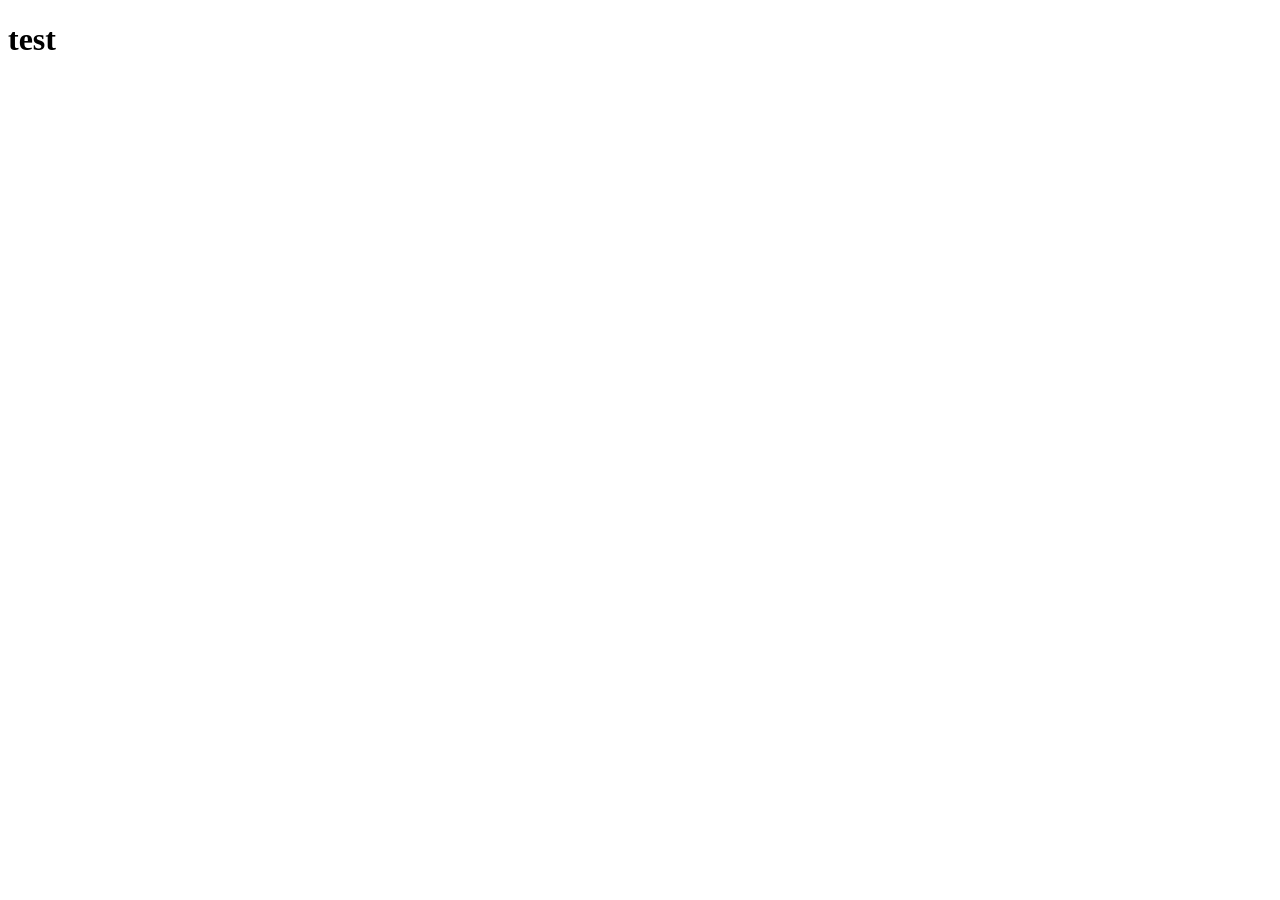
==== index.html @ ccb66d14 "확인 3" ====
<!DOCTYPE html>
<html lang="ko">
  <head>
    <meta charset="UTF-8" />
    <meta http-equiv="X-UA-Compatible" content="IE=edge" />
    <meta name="viewport" content="width=device-width, initial-scale=1.0" />
    <title>테스트 중</title>
  </head>
  <body>
    <h1>test</h1>
  </body>
</html>
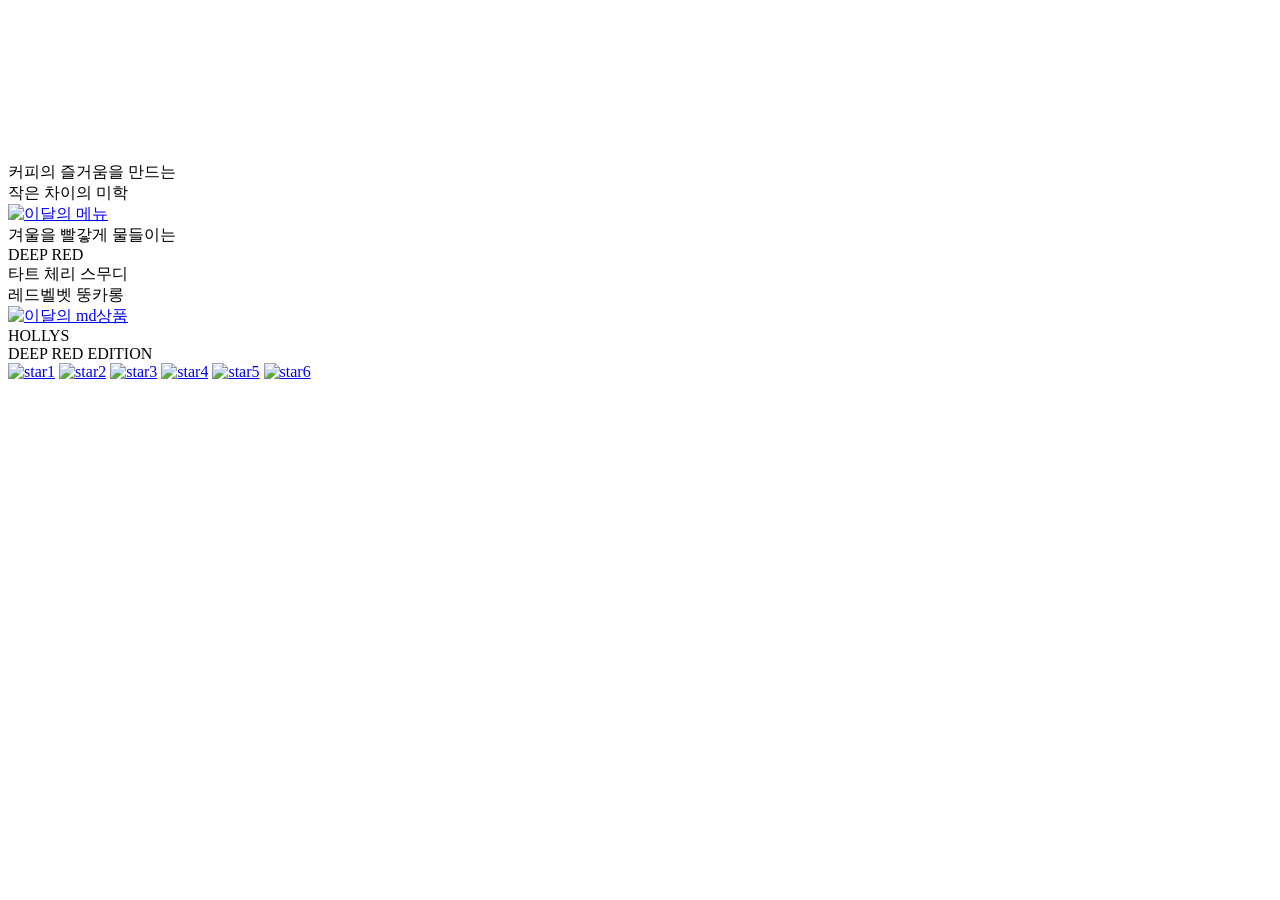
==== commit ed7ab1b6: "확인 4" ====
--- a/index.html
+++ b/index.html
@@ -1,12 +1,104 @@
 <!DOCTYPE html>
 <html lang="ko">
-  <head>
-    <meta charset="UTF-8" />
-    <meta http-equiv="X-UA-Compatible" content="IE=edge" />
-    <meta name="viewport" content="width=device-width, initial-scale=1.0" />
-    <title>테스트 중</title>
-  </head>
-  <body>
-    <h1>test</h1>
-  </body>
-</html>
+
+<head>
+    <meta charset="UTF-8">
+    <meta http-equiv="X-UA-Compatible" content="IE=edge">
+    <meta name="viewport" content="width=device-width, initial-scale=1.0">
+    <title>index</title>
+    <link rel="stylesheet" type="text/css" href="../../styles/reset.css">
+    <link rel="stylesheet" type="text/css" href="main.css">
+    <!-- <link rel="stylesheet" href="../footer_header/header.html"> -->
+    <script src="../../jquery/jquery-3.6.4.min.js"></script>
+    <script src="../../jquery/jquery.js"></script>
+    <script type="text/javascript" src="main.js"></script>
+    <!-- header footer -->
+    <link rel="stylesheet" href="../footer_header/footer.css">
+    <script src="../footer_header/header_call.js"></script>
+    <link rel="stylesheet" href="../footer_header/header.css">
+
+    <!-- font -->
+    <link rel="preconnect" href="https://fonts.googleapis.com">
+    <link rel="preconnect" href="https://fonts.gstatic.com" crossorigin>
+    <link href="https://fonts.googleapis.com/css2?family=Noto+Sans+KR:wght@100;300;400;500;700;900&display=swap"
+        rel="stylesheet">
+
+</head>
+
+<body>
+    <header class="header" id="header"></header>
+    <main style="position: relative; z-index: 10;">
+        <article>
+            <section id="main1" class="main_cont">
+                <div> <!--width:100% height:100% -->
+                    <video src="../../assets/video/main.mp4" autoplay muted loop>
+                        메인 영상
+                    </video>
+                </div>
+
+                <div class="text1"> <!-- width:100%; position:absolut-->
+                    <div class="cof_text"> <!-- position:relative-->
+                        <span>커피의 즐거움을 만드는</span>
+                    </div>
+                    <div class="min_text"> <!-- position:relative-->
+                        <span>작은 차이의 미학</span>
+                    </div>
+                </div>
+            </section>
+
+            <section id="main2" class="main_cont">
+                <div class="menu_wrap" style="display: block;">
+                    <a href="../../views/menu/food/food.html"><img src="../../assets/images/main/foodFontFin.png" alt="이달의 메뉴"> </a>
+                    <div class="menu_t">
+                        <div class="text2">
+                            <div class="win_text">
+                                겨울을 빨갛게 물들이는
+                            </div>
+                            <div class="dep_text">
+                                DEEP RED
+                            </div>
+                        </div>
+                        <div class="menuT">
+                            <div class="tatCh">
+                                타트 체리 스무디
+                            </div>
+                            <div class="macron">
+                                레드벨벳 뚱카롱
+                            </div>
+                        </div>
+                    </div>
+                </div>
+            </section>
+
+            <section id="main3" class="main_cont">
+                <div class="star_cont">
+                    <div class="md_wrap">
+                        <a href="../../views/menu/md/md.html"><img src="../../assets/images/main/mdFontFin.png" alt="이달의 md상품"> </a>
+                        
+                            <div class="hol_text">
+                                HOLLYS
+                            </div>
+                            <div class="dep2_text">
+                                DEEP RED EDITION
+                            </div>
+                        
+                    </div>
+                    <div class="star">
+                        <a href="#none"><img src="../../assets/images/main/pngegg.png" alt="star1" class="star1"></a>
+                        <a href="#none"><img src="../../assets/images/main/pngegg.png" alt="star2" class="star2"></a>
+                        <a href="#none"><img src="../../assets/images/main/pngegg.png" alt="star3" class="star3"></a>
+                        <a href="#none"><img src="../../assets/images/main/pngegg.png" alt="star4" class="star4"></a>
+                        <a href="#none"><img src="../../assets/images/main/pngegg.png" alt="star5" class="star5"></a>
+                        <a href="#none"><img src="../../assets/images/main/pngegg.png" alt="star6" class="star6"></a>
+                    </div>
+                </div>
+            </section>
+
+        </article>
+    </main>
+    <footer class="footer" id="footer" style="position: fixed; bottom: 0;"></footer>
+
+
+</body>
+
+</html>
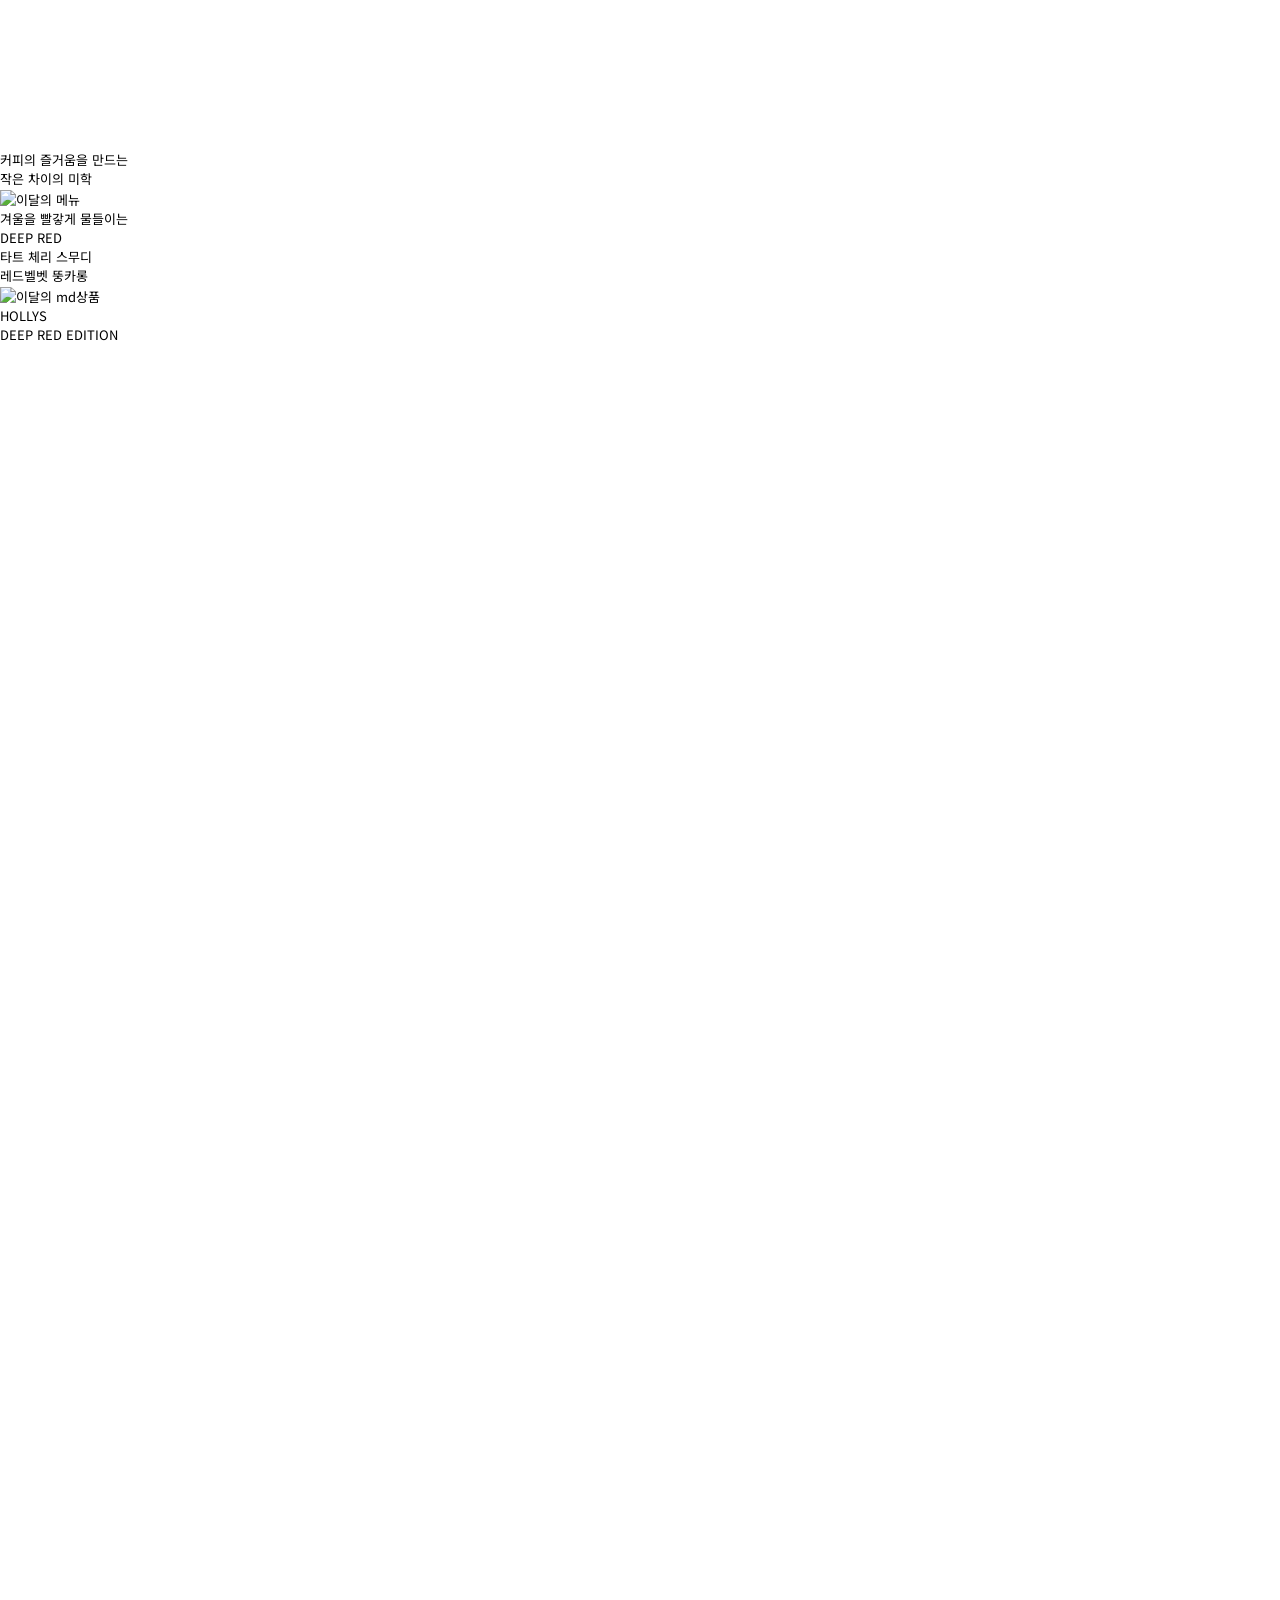
==== commit 7b1c440d: "제이쿼리, 스타일 폴더 추가" ====
--- a/index.html
+++ b/index.html
@@ -1,104 +1,140 @@
 <!DOCTYPE html>
 <html lang="ko">
-
-<head>
-    <meta charset="UTF-8">
-    <meta http-equiv="X-UA-Compatible" content="IE=edge">
-    <meta name="viewport" content="width=device-width, initial-scale=1.0">
+  <head>
+    <meta charset="UTF-8" />
+    <meta http-equiv="X-UA-Compatible" content="IE=edge" />
+    <meta name="viewport" content="width=device-width, initial-scale=1.0" />
     <title>index</title>
-    <link rel="stylesheet" type="text/css" href="../../styles/reset.css">
-    <link rel="stylesheet" type="text/css" href="main.css">
+    <link rel="stylesheet" type="text/css" href="/src/styles/reset.css" />
+    <link rel="stylesheet" type="text/css" href="/src/views/main/main.css" />
+    <link rel="shortcut icon" href="/src/assets/images/favicon.png" />
     <!-- <link rel="stylesheet" href="../footer_header/header.html"> -->
-    <script src="../../jquery/jquery-3.6.4.min.js"></script>
-    <script src="../../jquery/jquery.js"></script>
+    <script src="/src/jquery/jquery-3.6.4.min.js"></script>
+    <script src="/src/jquery/jquery.js"></script>
     <script type="text/javascript" src="main.js"></script>
     <!-- header footer -->
-    <link rel="stylesheet" href="../footer_header/footer.css">
+    <link rel="stylesheet" href="../footer_header/footer.css" />
     <script src="../footer_header/header_call.js"></script>
-    <link rel="stylesheet" href="../footer_header/header.css">
+    <link rel="stylesheet" href="../footer_header/header.css" />
 
     <!-- font -->
-    <link rel="preconnect" href="https://fonts.googleapis.com">
-    <link rel="preconnect" href="https://fonts.gstatic.com" crossorigin>
-    <link href="https://fonts.googleapis.com/css2?family=Noto+Sans+KR:wght@100;300;400;500;700;900&display=swap"
-        rel="stylesheet">
+    <link rel="preconnect" href="https://fonts.googleapis.com" />
+    <link rel="preconnect" href="https://fonts.gstatic.com" crossorigin />
+    <link
+      href="https://fonts.googleapis.com/css2?family=Noto+Sans+KR:wght@100;300;400;500;700;900&display=swap"
+      rel="stylesheet"
+    />
 
-</head>
+    <script>
+      document.title = "할리스";
+    </script>
+  </head>
 
-<body>
+  <body>
     <header class="header" id="header"></header>
-    <main style="position: relative; z-index: 10;">
-        <article>
-            <section id="main1" class="main_cont">
-                <div> <!--width:100% height:100% -->
-                    <video src="../../assets/video/main.mp4" autoplay muted loop>
-                        메인 영상
-                    </video>
-                </div>
+    <main style="position: relative; z-index: 10">
+      <article>
+        <section id="main1" class="main_cont">
+          <div>
+            <!--width:100% height:100% -->
+            <video src="/src/assets/video/main.mp4" autoplay muted loop>
+              메인 영상
+            </video>
+          </div>
 
-                <div class="text1"> <!-- width:100%; position:absolut-->
-                    <div class="cof_text"> <!-- position:relative-->
-                        <span>커피의 즐거움을 만드는</span>
-                    </div>
-                    <div class="min_text"> <!-- position:relative-->
-                        <span>작은 차이의 미학</span>
-                    </div>
-                </div>
-            </section>
+          <div class="text1">
+            <!-- width:100%; position:absolut-->
+            <div class="cof_text">
+              <!-- position:relative-->
+              <span>커피의 즐거움을 만드는</span>
+            </div>
+            <div class="min_text">
+              <!-- position:relative-->
+              <span>작은 차이의 미학</span>
+            </div>
+          </div>
+        </section>
 
-            <section id="main2" class="main_cont">
-                <div class="menu_wrap" style="display: block;">
-                    <a href="../../views/menu/food/food.html"><img src="../../assets/images/main/foodFontFin.png" alt="이달의 메뉴"> </a>
-                    <div class="menu_t">
-                        <div class="text2">
-                            <div class="win_text">
-                                겨울을 빨갛게 물들이는
-                            </div>
-                            <div class="dep_text">
-                                DEEP RED
-                            </div>
-                        </div>
-                        <div class="menuT">
-                            <div class="tatCh">
-                                타트 체리 스무디
-                            </div>
-                            <div class="macron">
-                                레드벨벳 뚱카롱
-                            </div>
-                        </div>
-                    </div>
-                </div>
-            </section>
+        <section id="main2" class="main_cont">
+          <div class="menu_wrap" style="display: block">
+            <a href="/src/views/menu/food/food.html"
+              ><img
+                src="/src/assets/images/main/foodFontFin.png"
+                alt="이달의 메뉴"
+              />
+            </a>
+            <div class="menu_t">
+              <div class="text2">
+                <div class="win_text">겨울을 빨갛게 물들이는</div>
+                <div class="dep_text">DEEP RED</div>
+              </div>
+              <div class="menuT">
+                <div class="tatCh">타트 체리 스무디</div>
+                <div class="macron">레드벨벳 뚱카롱</div>
+              </div>
+            </div>
+          </div>
+        </section>
 
-            <section id="main3" class="main_cont">
-                <div class="star_cont">
-                    <div class="md_wrap">
-                        <a href="../../views/menu/md/md.html"><img src="../../assets/images/main/mdFontFin.png" alt="이달의 md상품"> </a>
-                        
-                            <div class="hol_text">
-                                HOLLYS
-                            </div>
-                            <div class="dep2_text">
-                                DEEP RED EDITION
-                            </div>
-                        
-                    </div>
-                    <div class="star">
-                        <a href="#none"><img src="../../assets/images/main/pngegg.png" alt="star1" class="star1"></a>
-                        <a href="#none"><img src="../../assets/images/main/pngegg.png" alt="star2" class="star2"></a>
-                        <a href="#none"><img src="../../assets/images/main/pngegg.png" alt="star3" class="star3"></a>
-                        <a href="#none"><img src="../../assets/images/main/pngegg.png" alt="star4" class="star4"></a>
-                        <a href="#none"><img src="../../assets/images/main/pngegg.png" alt="star5" class="star5"></a>
-                        <a href="#none"><img src="../../assets/images/main/pngegg.png" alt="star6" class="star6"></a>
-                    </div>
-                </div>
-            </section>
+        <section id="main3" class="main_cont">
+          <div class="star_cont">
+            <div class="md_wrap">
+              <a href="/src/views/menu/md/md.html"
+                ><img
+                  src="/src/assets/images/main/mdFontFin.png"
+                  alt="이달의 md상품"
+                />
+              </a>
 
-        </article>
+              <div class="hol_text">HOLLYS</div>
+              <div class="dep2_text">DEEP RED EDITION</div>
+            </div>
+            <div class="star">
+              <a href="#none"
+                ><img
+                  src="/src/assets/images/main/pngegg.png"
+                  alt="star1"
+                  class="star1"
+              /></a>
+              <a href="#none"
+                ><img
+                  src="/src/assets/images/main/pngegg.png"
+                  alt="star2"
+                  class="star2"
+              /></a>
+              <a href="#none"
+                ><img
+                  src="/src/assets/images/main/pngegg.png"
+                  alt="star3"
+                  class="star3"
+              /></a>
+              <a href="#none"
+                ><img
+                  src="/src/assets/images/main/pngegg.png"
+                  alt="star4"
+                  class="star4"
+              /></a>
+              <a href="#none"
+                ><img
+                  src="/src/assets/images/main/pngegg.png"
+                  alt="star5"
+                  class="star5"
+              /></a>
+              <a href="#none"
+                ><img
+                  src="/src/assets/images/main/pngegg.png"
+                  alt="star6"
+                  class="star6"
+              /></a>
+            </div>
+          </div>
+        </section>
+      </article>
     </main>
-    <footer class="footer" id="footer" style="position: fixed; bottom: 0;"></footer>
-
-
-</body>
-
-</html>+    <footer
+      class="footer"
+      id="footer"
+      style="position: fixed; bottom: 0"
+    ></footer>
+  </body>
+</html>
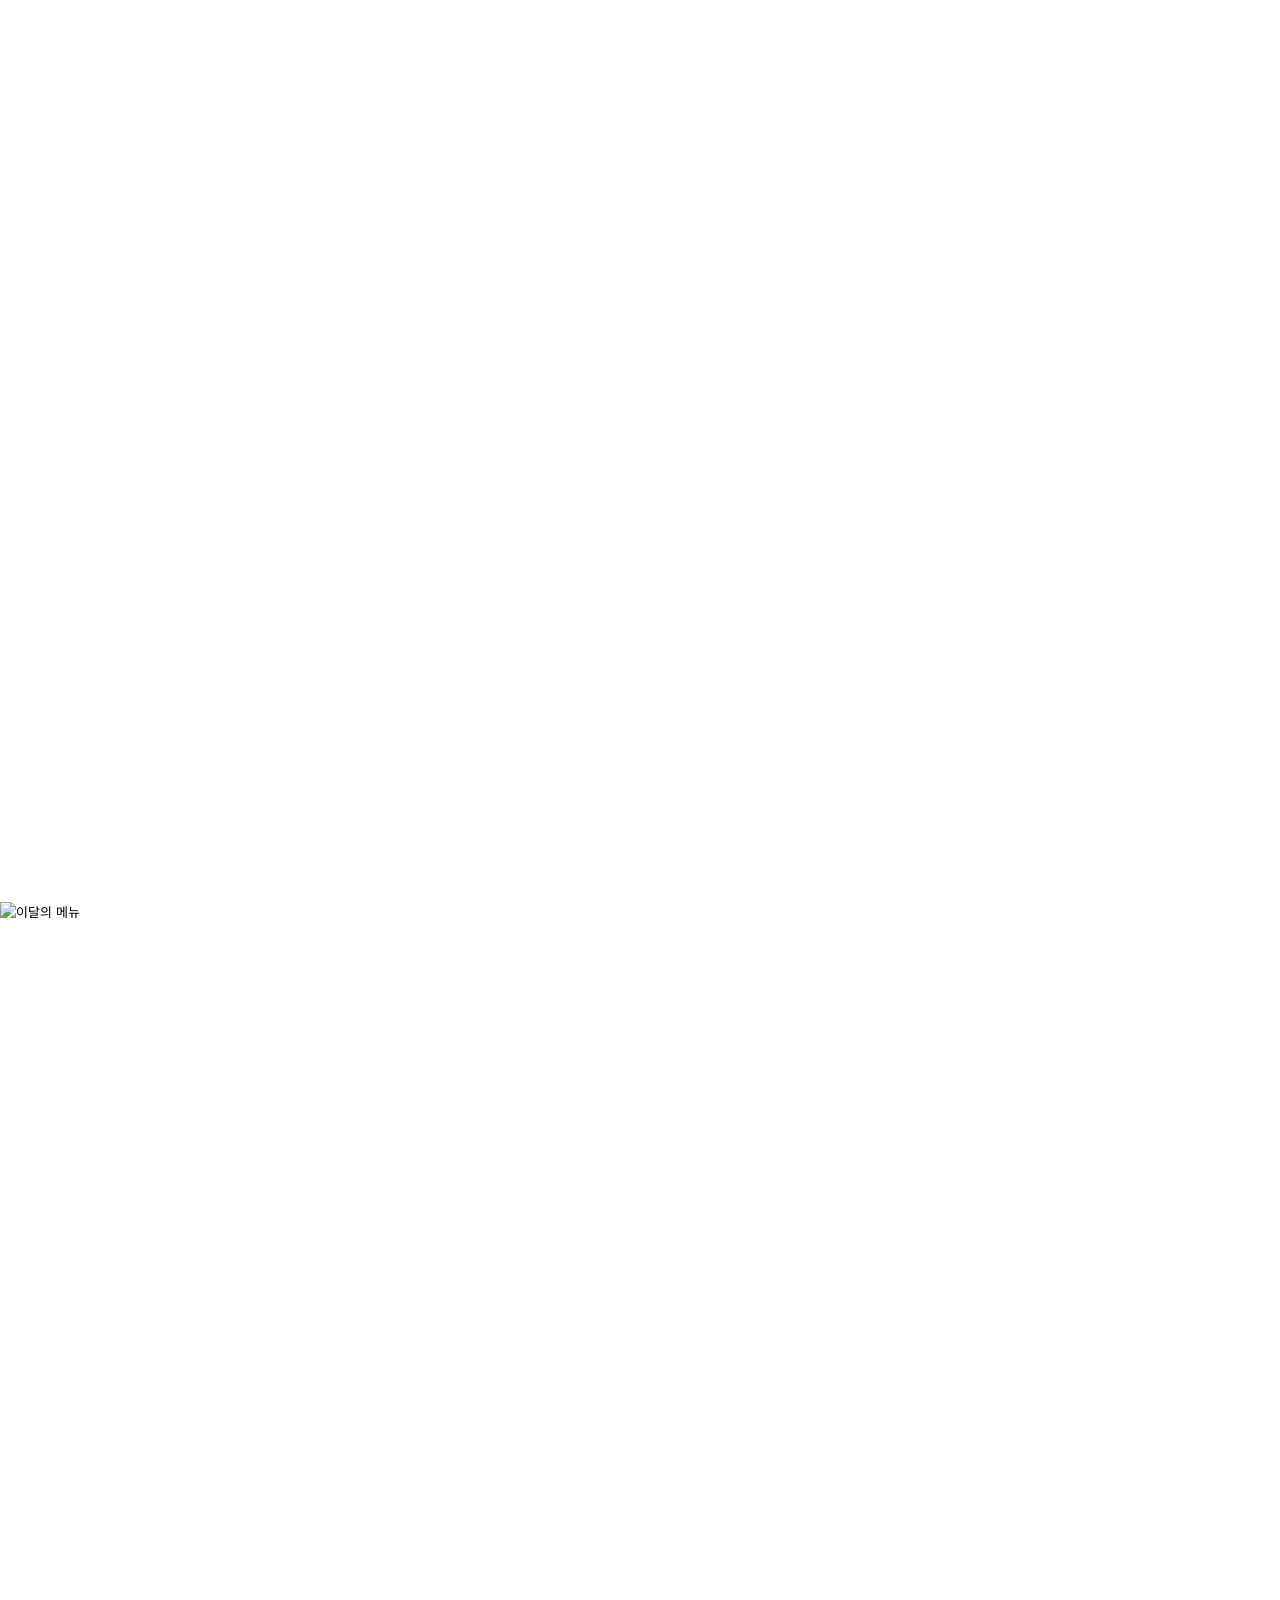
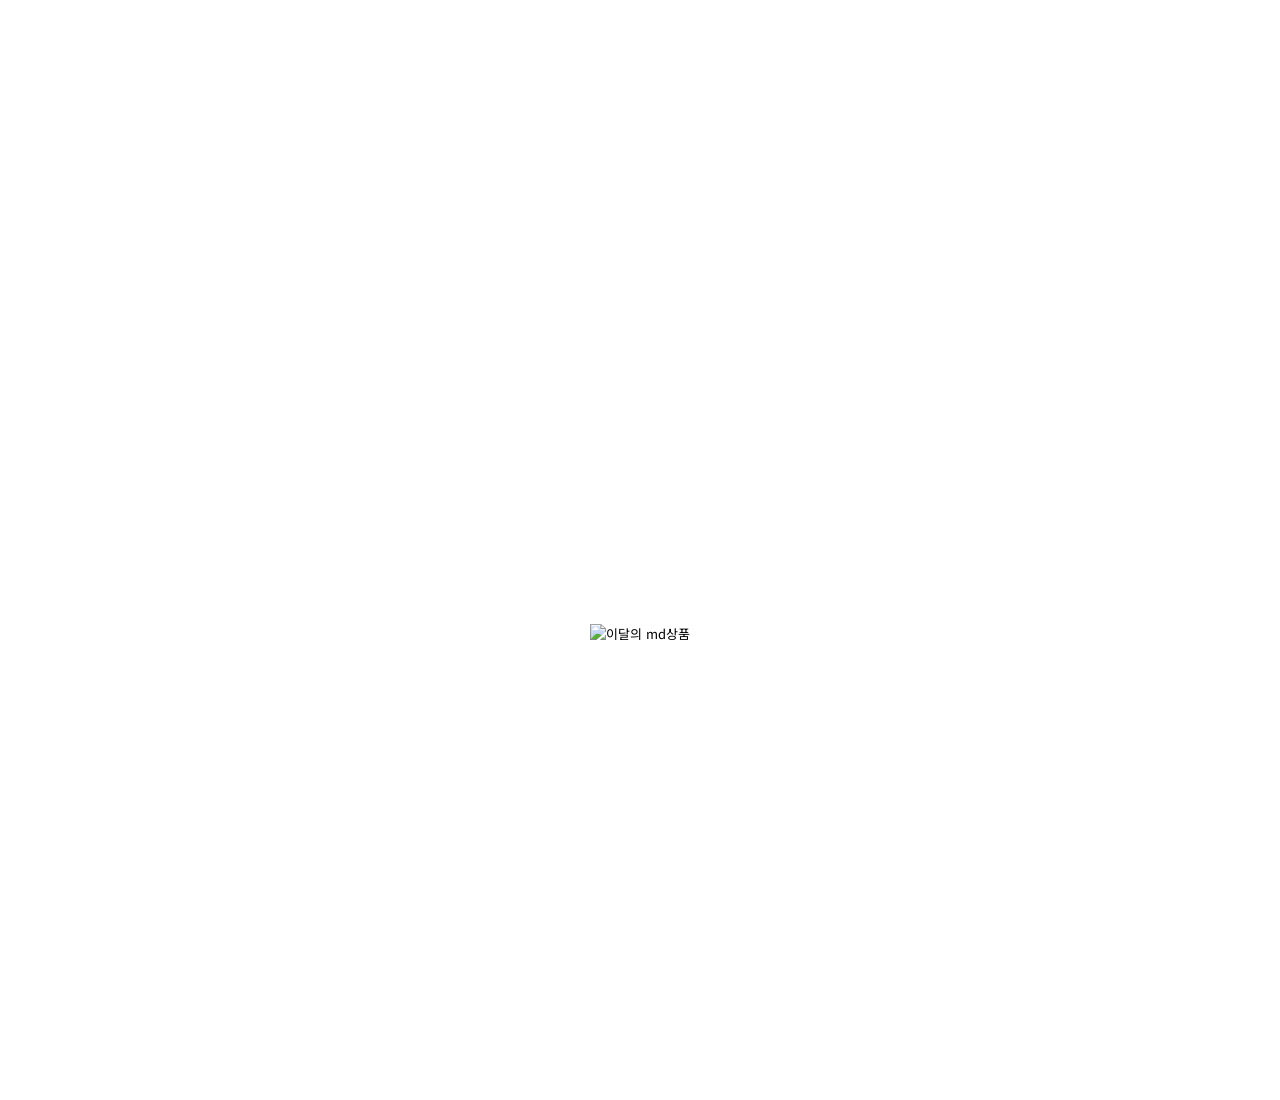
==== commit 16c242a9: "폴더 추가" ====
--- a/index.html
+++ b/index.html
@@ -11,7 +11,7 @@
     <!-- <link rel="stylesheet" href="../footer_header/header.html"> -->
     <script src="/src/jquery/jquery-3.6.4.min.js"></script>
     <script src="/src/jquery/jquery.js"></script>
-    <script type="text/javascript" src="main.js"></script>
+    <script type="text/javascript" src="/src/views/main/main.js"></script>
     <!-- header footer -->
     <link rel="stylesheet" href="../footer_header/footer.css" />
     <script src="../footer_header/header_call.js"></script>
--- a/src/views/main/main.css
+++ b/src/views/main/main.css
@@ -0,0 +1,312 @@
+
+
+body {
+    width: 100%;
+    overflow: hidden;
+}
+
+
+main {
+    width: 100%;
+    min-height: 899px;
+    min-width: 1200px;
+    /* height: 100vh; */
+    position: relative;
+    z-index: 10;
+    transition: 0.5s;
+}
+.main3{
+    padding-top: 56.25%;
+}
+.text3{
+    padding-top: 56.25%;
+}
+.star > *{
+    padding-top: 56.25%;
+}
+article {
+    position: absolute;
+    top: 0;
+    width: 100%;
+
+
+    transition: 0.5s;
+
+}
+
+section {
+    width: 100%;
+
+    transition: 1s;
+    overflow: hidden;
+}
+
+.main_cont {
+    width: 100%;
+    min-width: 100%;
+    min-width: 1200px;
+    min-height: 100vh;
+    height: 100vh;
+    position: relative;
+}
+
+.main_cont>div:first-child {
+    width: 100%;
+    height: 100%;
+}
+
+.main_cont>* {
+    display: flex;
+    align-items: center;
+    /* 수직 가운데 정렬 */
+    justify-content: center;
+    /* 수평 가운데 정렬 */
+}
+
+.main_cont>div>video {
+    width: 100%;
+    max-width: 130%;
+    min-width: 1200px;
+    height: 100vh;
+    z-index: -1;
+
+    object-fit: cover;
+}
+
+
+
+
+
+/*텍스트*/
+.text1 {
+    width: 100%;
+    position: absolute;
+    top: 120px;
+    right: 0;
+    display: flex;
+    flex-direction: column;
+    align-items: flex-end;
+    z-index: 2;
+    overflow: hidden;
+    opacity: 0;
+}
+
+.cof_text {
+    position: relative;
+    color: white;
+    font-size: 100px;
+    font-weight: 900;
+    font-family: 'Noto Sans KR', sans-serif;
+    z-index: 3;
+}
+
+.min_text {
+    position: relative;
+    padding: 20px;
+    color: white;
+    font-size: 100px;
+    font-weight: 900;
+    font-family: 'Noto Sans KR', sans-serif;
+    z-index: 3;
+}
+
+/*텍스트 호버 효과*/
+.cof_text::after,
+.min_text::after {
+    display: block;
+    content: '';
+    border-bottom: solid 40px #ea2129;
+    position: absolute;
+    width: 100%;
+    transform: scaleX(0);
+    transition: transform 250ms ease-in-out;
+    bottom: 0;
+    z-index: -1;
+}
+
+.cof_text:hover::after,
+.min_text:hover::after {
+    transform: scaleX(1);
+    bottom: -10px;
+}
+
+/* 푸드 페이지 */
+.menu_wrap{
+    position: relative;
+    width: 100%;
+    min-width: 1200px;
+}
+.menu_wrap a img{
+    width: 100%;
+    height: 100%;
+}
+.win_text {
+    position: absolute;
+    left: 300px;
+    top: 480px;
+    padding: 20px;
+    color: white;
+    font-size: 40px;
+    display: inline-block;
+    font-family: 'Noto Sans KR', sans-serif;
+    font-weight: 300;
+    opacity: 0;
+}
+
+.dep_text {
+    position: absolute;
+    left: 390px;
+    top: 530px;
+    padding: 20px;
+    color: white;
+    font-size: 40px;
+    display: inline-block;
+    font-family: 'Noto Sans KR', sans-serif;
+    font-weight: 900;
+    opacity: 0;
+}
+
+
+.tatCh {
+    position: absolute;
+    right: 850px;
+    top: 355px;
+    padding: 20px;
+    color: white;
+    font-size: 18px;
+    display: inline-block;
+    font-family: 'Noto Sans KR', sans-serif;
+    font-weight: 500;
+}
+
+.macron {
+    position: absolute;
+    right: 560px;
+    bottom: 259px;
+    padding: 20px;
+    color: white;
+    font-size: 18px;
+    display: inline-block;
+    font-family: 'Noto Sans KR', sans-serif;
+    font-weight: 500;
+}
+
+/* md 상품 페이지 */
+.md_wrap{
+    position: relative;
+    aspect-ratio: 16/9;
+}
+
+.hol_text {
+    position: absolute;
+    left: 830px;
+    top: 490px;
+    padding: 20px;
+    color: transparent;
+    font-size: 60px;
+    display: inline-block;
+    font-family: 'Noto Sans KR', sans-serif;
+    -webkit-text-stroke-width: 2px;
+    -webkit-text-stroke-color: white;
+    opacity: 0;
+}
+
+.dep2_text {
+    position: absolute;
+    left: 680px;
+    top: 550px;
+    padding: 20px;
+    color: transparent;
+    /* 글자 색을 투명하게 설정 */
+    font-size: 60px;
+    display: inline-block;
+    font-family: 'Noto Sans KR', sans-serif;
+    -webkit-text-stroke-width: 2px;
+    -webkit-text-stroke-color: white;
+    opacity: 0;
+    /* 외곽선 색을 흰색으로 설정 */
+}
+
+/* 텍스트 페이드 인 효과 */
+.text-fade-in {
+    opacity: 0;
+    animation: fade-in 1s forwards;
+    transition: opacity 0.5s ease;
+}
+
+@keyframes fade-in {
+    from {
+        opacity: 0;
+        transform: translateY(20px);
+
+    }
+
+    to {
+        opacity: 1;
+        transform: translateY(0);
+    }
+}
+
+
+.star{
+    position: relative;
+    aspect-ratio: 16/9;
+}
+.star1{
+    animation: motion 0.8s linear 0s infinite alternate;
+    position: absolute;
+    right: 800px;
+    bottom: 45px;
+    height: 70px;
+    width: 70px; 
+}
+.star2{
+    animation: motion 0.9s linear 0s infinite alternate;
+    position: absolute;
+    right: 1080px;
+    bottom: 55px;
+    height: 30px;
+    width: 30px; 
+}
+.star3{
+    animation: motion 0.4s linear 0s infinite alternate;
+    position: absolute;
+    right: 1140px;
+    bottom: -30px;
+    height: 50px;
+    width: 50px; 
+}
+.star4{
+    animation: motion 0.7s linear 0s infinite alternate;
+    position: absolute;
+    right: 1100px;
+    bottom: -155px;
+    height: 40px;
+    width: 40px; 
+}
+.star5{
+    animation: motion 0.5s linear 0s infinite alternate;
+    position: absolute;
+    right: 800px;
+    bottom: -195px;
+    height: 30px;
+    width: 30px; 
+}
+.star6{
+    animation: motion 0.6s linear 0s infinite alternate;
+    position: absolute;
+    right: 750px;
+    bottom: -30px;
+    height: 30px;
+    width: 30px; 
+}
+
+@keyframes motion {
+    0% {
+        margin-top: 200px;
+    }
+
+    100% {
+        margin-bottom: 13px;
+    }
+}
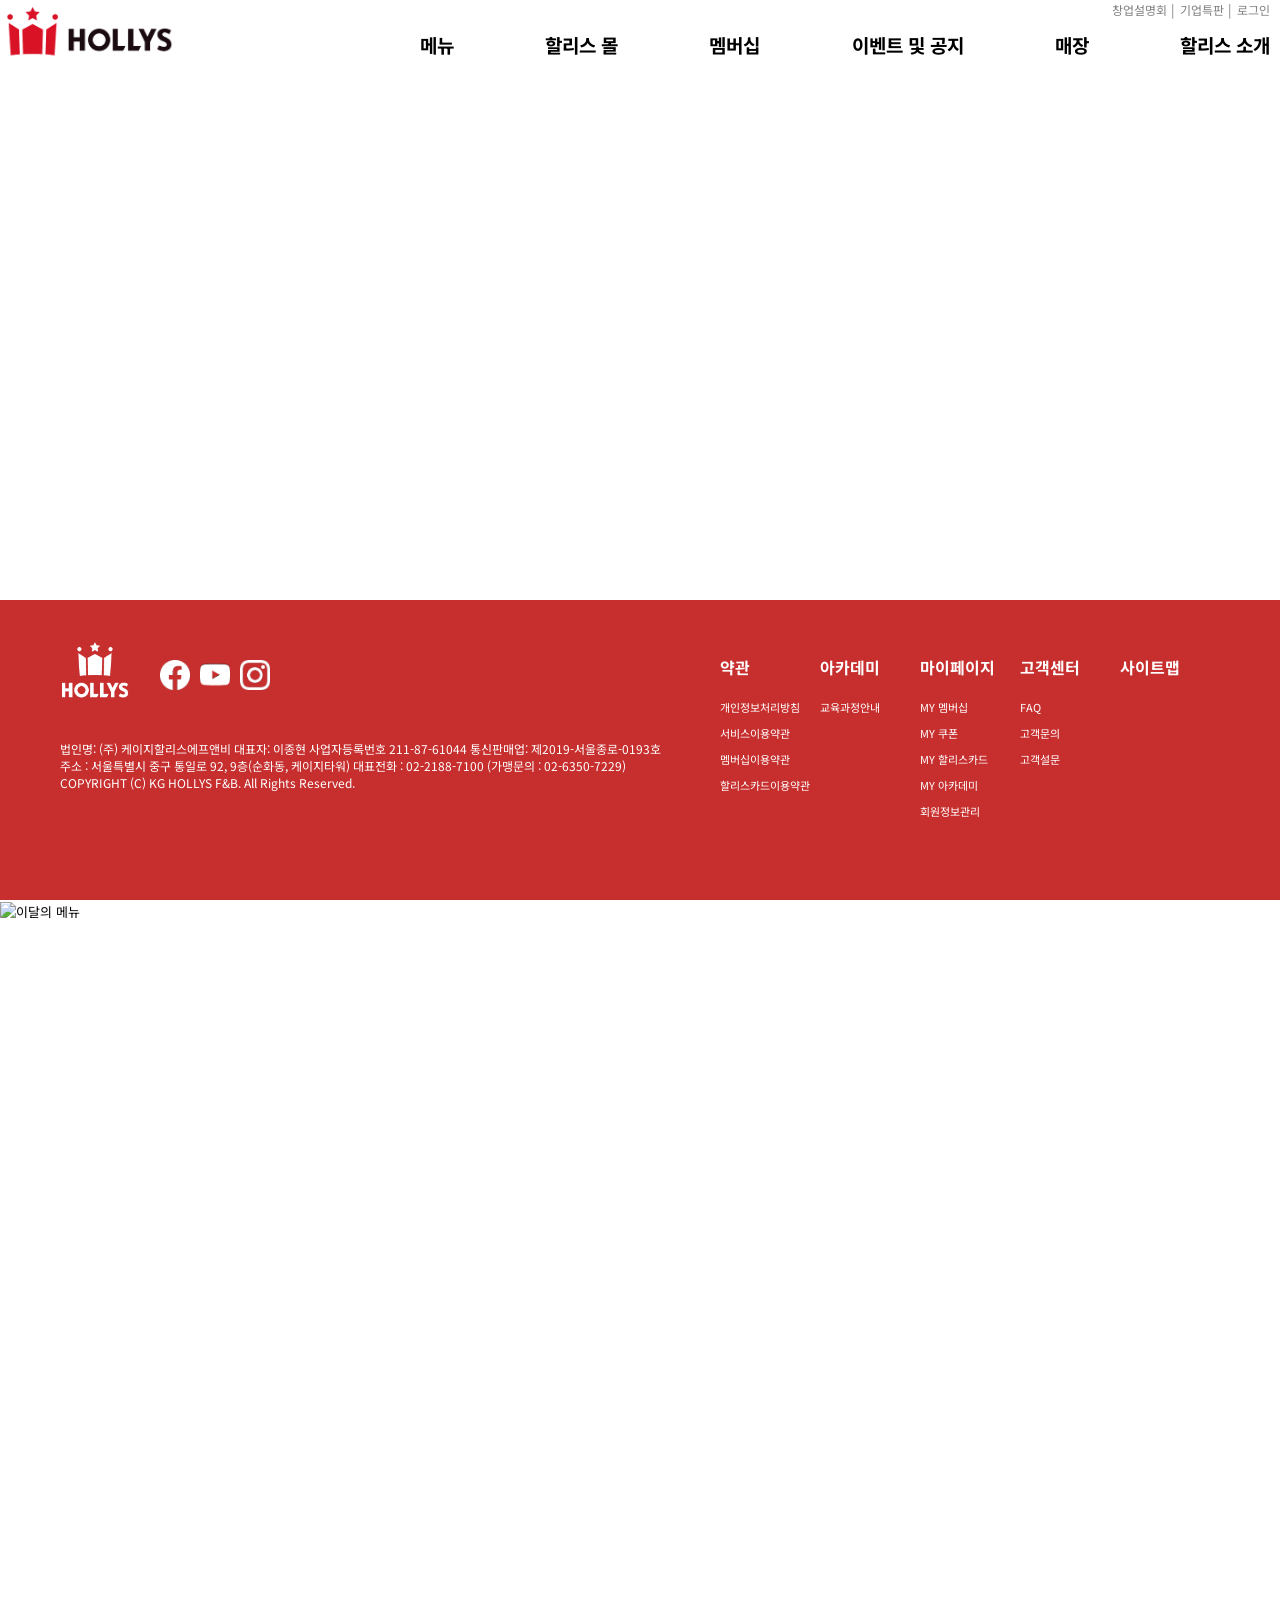
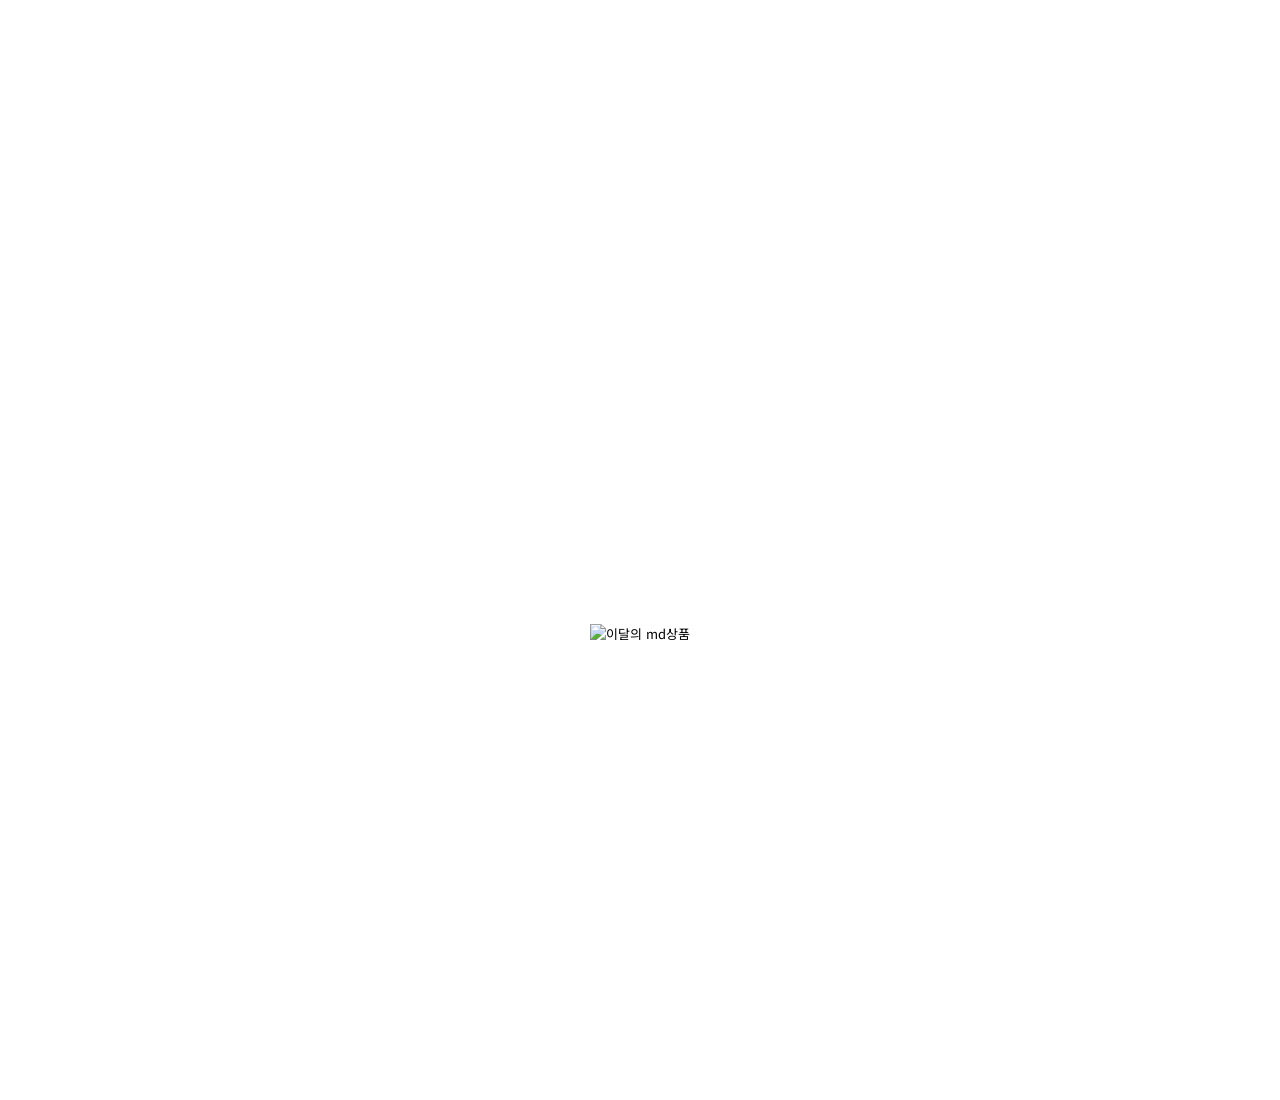
==== commit 379becd4: "확인 5" ====
--- a/index.html
+++ b/index.html
@@ -13,9 +13,9 @@
     <script src="/src/jquery/jquery.js"></script>
     <script type="text/javascript" src="/src/views/main/main.js"></script>
     <!-- header footer -->
-    <link rel="stylesheet" href="../footer_header/footer.css" />
-    <script src="../footer_header/header_call.js"></script>
-    <link rel="stylesheet" href="../footer_header/header.css" />
+    <link rel="stylesheet" href="/src/views/footer_header/footer.css" />
+    <script src="/src/views/footer_header/header_call.js"></script>
+    <link rel="stylesheet" href="/src/views/footer_header/header.css" />
 
     <!-- font -->
     <link rel="preconnect" href="https://fonts.googleapis.com" />
--- a/src/views/footer_header/footer.css
+++ b/src/views/footer_header/footer.css
@@ -0,0 +1,90 @@
+/***     footer     ***/
+footer {
+  width: 100%;
+  height: 300px;
+  background: rgb(199, 47, 47);
+}
+footer > div {
+  width: 1200px;
+  margin: auto;
+  color: #fff;
+  display: flex;
+  justify-content: space-between;
+  padding: 40px 20px 0 20px;
+}
+
+/***     left     ***/
+footer > div .f_left {
+  width: 650px;
+}
+footer > div .f_left .icon {
+  width: 210px;
+  display: flex;
+  justify-content: space-between;
+}
+footer > div .f_left .icon img {
+  height: 60px;
+}
+footer > div .f_left .icon .social {
+  height: 60px;
+  width: 110px;
+  margin-top: 20px;
+}
+footer > div .f_left .icon .social ul {
+  display: flex;
+  justify-content: space-between;
+  align-items: center;
+}
+footer > div .f_left .icon .social img {
+  height: 30px;
+}
+footer > div .f_left .footer_text {
+  padding-top: 20px;
+  font-size: 12px;
+}
+
+/***     right     ***/
+footer > div .f_right {
+  width: 500px;
+}
+footer > div .f_right .list ul {
+  display: flex;
+  justify-content: space-between;
+  font-weight: bold;
+  padding: 15px 0;
+}
+footer > div .f_right .list ul li {
+  width: 20%;
+}
+footer > div .f_right .list ul li a {
+  font-size: 16px;
+  color: #fff;
+}
+footer > div .f_right .list ul li a:hover {
+  text-decoration: underline;
+}
+footer > div .f_right .sub_list ul {
+  width: 20%;
+}
+footer > div .f_right .sub_list ul li a:hover {
+  text-decoration: underline;
+}
+
+footer > div .f_right .sub_list {
+  display: flex;
+}
+footer > div .f_right .sub_list ul {
+  width: 20%;
+  line-height: 2;
+}
+footer > div .f_right .sub_list ul li a {
+  font-size: 11px;
+  color: #fff;
+}
+
+/**     h2 글씨 숨기기     **/
+.hide {
+  width: 0;
+  height: 0;
+  text-indent: -9999px;
+}
--- a/src/views/footer_header/header.css
+++ b/src/views/footer_header/header.css
@@ -0,0 +1,212 @@
+/***     header     ***/
+header {
+  position: fixed;
+  top: 0;
+  width: 100%;
+  min-width: 1200px;
+  height: 70px;
+  z-index: 999;
+}
+header .header_first {
+  height: 70px;
+  display: flex;
+  justify-content: space-between;
+  transition: 0.5s;
+}
+header .header_first {
+  background: white;
+}
+
+/***     skip menu     ***/
+header .header_first > a {
+  width: 300px;
+  padding: 5px 10px;
+  background: #4f4c4b;
+  color: #fff;
+  text-align: center;
+  position: absolute;
+  top: -50px;
+  border: 1px solid;
+}
+header .header_first > a:focus {
+  top: 0;
+  z-index: 9999;
+}
+header .header_first > a:hover {
+  text-decoration: underline;
+}
+
+/***     header scroll active     ***/
+header .header_first.active {
+  background: rgb(199, 47, 47);
+}
+header .header_first.active .gnb_wrap ul a {
+  color: #fff;
+}
+/***     logo     ***/
+header .header_first h1 {
+  height: 70px;
+}
+header .header_first h1 a {
+  position: absolute;
+  display: block;
+  width: 180px;
+  height: 70px;
+  align-items: center;
+}
+header .header_first h1 a p {
+  display: flex;
+}
+header .header_first h1 a img {
+  position: absolute;
+}
+header .header_first h1 a img:nth-child(1) {
+  height: 65px;
+  top: 0;
+  left: 0;
+}
+header .header_first h1 a img:nth-child(2) {
+  height: 30px;
+  top: 25px;
+  left: 65px;
+}
+header .header_first.active h1 a:nth-child(1) img {
+  opacity: 0;
+}
+header .header_first h1 a:nth-child(2) img {
+  opacity: 0;
+}
+header .header_first.active h1 a:nth-child(2) img {
+  opacity: 1;
+}
+/***     gnb     ***/
+header .header_first .gnb_right {
+  height: 70px;
+  margin-right: 10px;
+}
+header .header_first .gnb_right .header_top ul {
+  width: 850px;
+  height: 19px;
+  display: flex;
+  justify-content: right;
+}
+header .header_first .gnb_right .header_top ul li {
+  margin-left: 5px;
+}
+header .header_first .gnb_right .header_top ul li::after {
+  content: " | ";
+  color: #808080;
+}
+header .header_first .gnb_right .header_top ul li:last-child:after {
+  content: "";
+}
+header .header_first .gnb_right .header_top ul li a {
+  font-size: 12px;
+  color: #808080;
+}
+header .header_first .gnb_right .header_top ul li a:hover {
+  text-decoration: underline;
+  font-weight: bold;
+  color: #000;
+}
+header .header_first.active .gnb_right .header_top ul li a {
+  color: #fff;
+}
+header .header_first.active .gnb_right .gnb_wrap .gnb .depth-01 li a:hover {
+  text-decoration: underline;
+  color: #fff;
+}
+header .header_first.active .gnb_right .header_top ul li::after {
+  content: " | ";
+  color: #fff;
+}
+header .header_first.active .gnb_right .header_top ul li:last-child:after {
+  content: "";
+}
+/***     gnb depth-01     ***/
+header .header_first .gnb_right .gnb_wrap .gnb {
+  height: 51px;
+}
+header .header_first .gnb_right .gnb_wrap .gnb a {
+  display: block;
+  height: 100%;
+  font-size: 19px;
+  font-weight: bold;
+  color: #000;
+}
+header .header_first .gnb_right .gnb_wrap .gnb .depth-01 li a {
+  height: 51px;
+  display: flex;
+  align-items: center;
+  box-sizing: border-box;
+}
+header .header_first .gnb_right .gnb_wrap .gnb .depth-01 li a:hover {
+  color: rgb(199, 47, 47);
+}
+header .header_first .gnb_right .gnb_wrap .gnb .depth-01 ul {
+  display: flex;
+  justify-content: space-between;
+}
+header .header_first .gnb_right .gnb .depth-01 > li > a {
+  display: block;
+}
+header .header_first.active .gnb_right .gnb .depth-01 > ul > li > a {
+  color: #fff;
+}
+/***     gnb depth-02     ***/
+header .header_first .gnb_right .gnb .depth-02 {
+  position: absolute;
+  width: 100%;
+  left: 0;
+  top: 70px;
+}
+header .header_first .gnb_right .gnb .depth-02 > div {
+  display: flex;
+  justify-content: right;
+  width: 100%;
+  height: 200px;
+  background: #4f4c4b url(/src/assets/images/header/depth2.png) no-repeat;
+  position: absolute;
+  top: -270px;
+  transition: all;
+  transition-duration: 0.5s;
+  z-index: -1;
+}
+header .header_first .gnb_right .gnb .depth-02 > div.active {
+  top: 0;
+}
+header .header_first .gnb_right .gnb .depth-02 ul {
+  width: 110px;
+  height: 19px;
+  padding-top: 10px;
+  text-align: center;
+}
+header .header_first .gnb_right .gnb .depth-02 ul:nth-child(6) {
+  margin-left: 45px;
+}
+header .header_first .gnb_right .gnb .depth-02 ul:nth-child(5) {
+  margin-left: 55px;
+}
+header .header_first .gnb_right .gnb .depth-02 ul:nth-child(4) {
+  margin-left: 60px;
+}
+header .header_first .gnb_right .gnb .depth-02 ul:nth-child(3) {
+  margin-left: 42px;
+}
+header .header_first .gnb_right .gnb .depth-02 ul:nth-child(2) {
+  margin-left: 35px;
+}
+header .header_first .gnb_right .gnb .depth-02 ul li a {
+  color: #fff;
+  font-size: 14px;
+  line-height: 2.5;
+}
+header .header_first .gnb_right .gnb .depth-02 ul li a:hover {
+  text-decoration: underline;
+}
+/**     글씨 숨기기     **/
+.hide {
+  width: 0;
+  height: 0;
+  text-indent: -9999px;
+}
